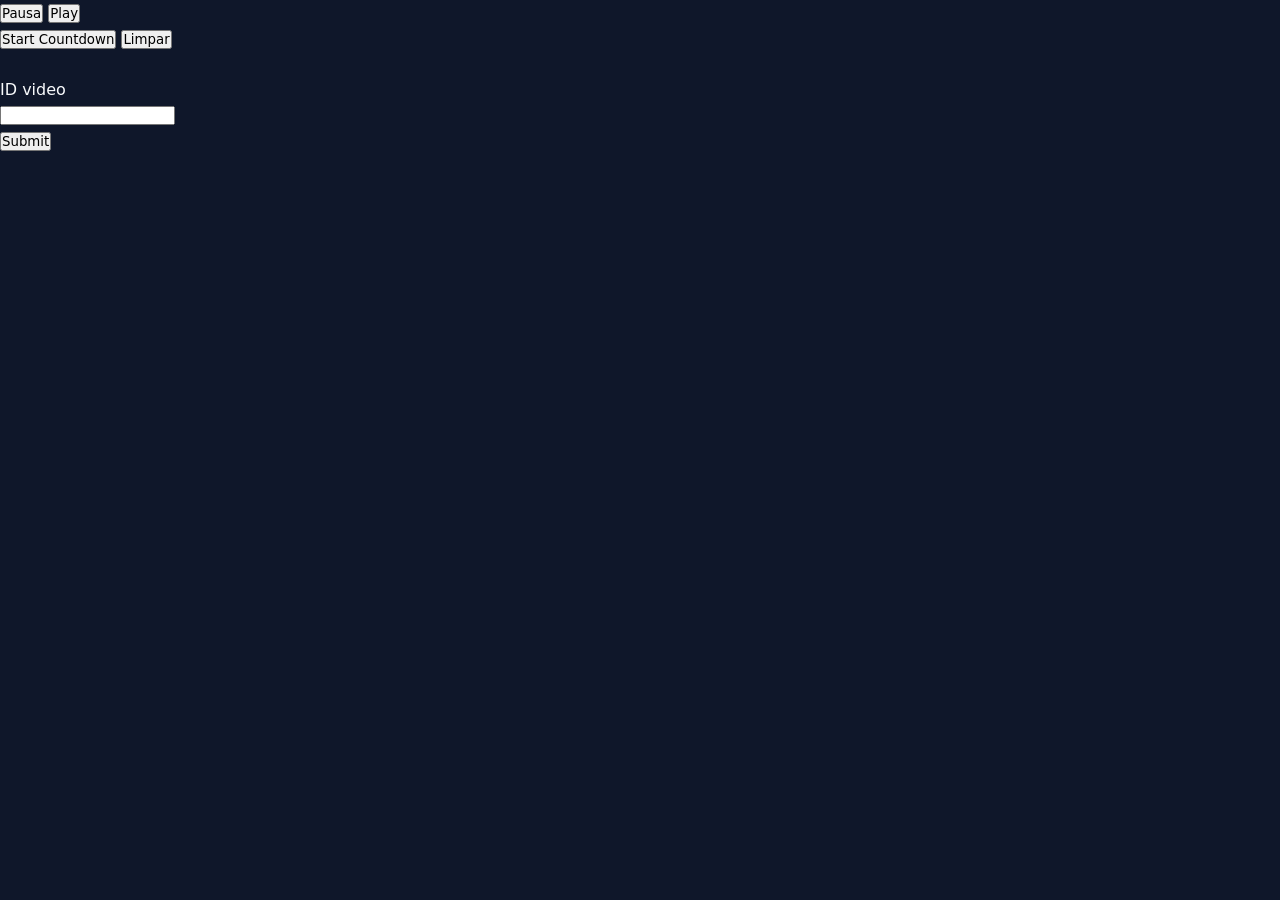
==== youtube.html @ 02f971b9 "Add files via upload" ====
<!DOCTYPE html>
<html>
  <head>
      <meta charset="UTF-8">
      <meta name="viewport" content="width=device-width, initial-scale=1.0">
      <link rel="stylesheet" href="styles.css" />
  </head>  
  <body>
    <div>
      <!-- 1. The <iframe> (and video player) will replace this <div> tag. -->
      <div id="player"></div>
    </div>
    <div>
      <button onclick=pauseVideo()>Pausa</button>
      <button onclick=player.playVideo()>Play</button>
    </div>
    <div>
      <button onclick="startCountdown()">Start Countdown</button>
      <button onclick="limparLoop()">Limpar</button>  
    </div>  
    <p id="demo"></p>
    <br>
    <form id="inputId">
      <label for="fname">ID video</label><br>
      <input type="text" id="fname" name="fname"><br>
      <input type="submit" value="Submit">
    </form>    

    <script>

        var idVideo = "M_ONGazIFsg";

        const input = document.getElementById("inputId");

        input.addEventListener("submit", (e) => {

            e.preventDefault();
            const formData = new FormData(input);
            var listaForm = [];
            for (var obj of formData) {
                listaForm.push(obj);
            };         
            
            idVideo = listaForm[0][1];

            executar(idVideo);

            console.log("dddd")

        })



        let timer;
        let count = 0;
        let inicio;
        let seconds;
        let tempo;

        function startCountdown() {

        myDisplayer(count);

        if (count !== 0) {
            player.pauseVideo();
            clearInterval(timer);
            myDisplayer("Finished!");
            tempo = count;
            count = 0;
            player.seekTo(seconds=inicio);
        } else {

            player.playVideo();
            seconds = undefined;
            tempo = undefined;
            inicio = player.getCurrentTime();
            timer = setInterval(function() {
            count++;
            myDisplayer(count);
            }, 1000);          

        }       


        }


        // Function to display any text
        function myDisplayer(text) {
        let demo = document.getElementById("demo"); 
        demo.innerHTML = text;
        }        
        // 2. This code loads the IFrame Player API code asynchronously.
        var tag = document.createElement('script');

        tag.src = "https://www.youtube.com/iframe_api";
        var firstScriptTag = document.getElementsByTagName('script')[0];
        firstScriptTag.parentNode.insertBefore(tag, firstScriptTag);

        // 3. This function creates an <iframe> (and YouTube player)
        //    after the API code downloads.
        var player;
    
        function onYouTubeIframeAPIReady() {
        player = new YT.Player('player', {
            height: '390',
            width: '640',
            videoId: idVideo,
            playerVars: {
            'playsinline': 1
            },
            events: {
            'onReady': onPlayerReady,
            'onStateChange': onPlayerStateChange
            }
        });
        }

        // 4. The API will call this function when the video player is ready.
        function onPlayerReady(event) {
        event.target.playVideo();
        }

        // 5. The API calls this function when the player's state changes.
        //    The function indicates that when playing a video (state=1),
        //    the player should play for six seconds and then stop.

        function onPlayerStateChange(event) {
        if (event.data == YT.PlayerState.PLAYING && tempo) {
            setTimeout(seekTo, tempo * 1000);
            
        }
        }


        function pauseVideo() {
        player.pauseVideo();
        

        }
        
        function playVideo() {
        player.playVideo();
        

        }      

        function seekTo() {
        player.seekTo(seconds=inicio);
        player.pauseVideo();
        

        }

        function limparLoop() {

        tempo = undefined;
        count = 0;
        clearInterval(timer);
        myDisplayer("Limpado!");        
        
        }              



    </script>
  </body>
</html>
---- styles.css ----
/* Configurações Globais e Variáveis */
:root {
    --primary-color: #3b82f6;
    --bg-dark: #0f172a;
    --bg-card: #1e293b;
    --text-main: #f8fafc;
    --text-dim: #94a3b8;
    --accent: #10b981;
    --border: #334155;
}

* {
    margin: 0;
    padding: 0;
    box-sizing: border-box;
    font-family: 'Inter', system-ui, -apple-system, sans-serif;
}

html, body {
  height: 100%; /* Ensures the html element takes full height of the viewport */

}

body {
    background-color: var(--bg-dark);
    color: var(--text-main);
    overflow: hidden;
    min-height: 100vh;
    line-height: 1.6;
}

/* Navbar Moderna */
.navbar {
    display: flex;
    justify-content: space-between;
    align-items: center;
    background-color: var(--bg-card);
    padding: 1rem 2rem;
    border-bottom: 1px solid var(--border);
    top: 0;
    z-index: 100;
}

/* Formulário e Filtros */
.testForm {
    display: flex;
    gap: 15px;
    align-items: center;
}

fieldset {
    border: none;
}

.dropdown .dropbtn {
    background: var(--bg-dark);
    color: var(--text-main);
    padding: 8px 16px;
    border: 1px solid var(--border);
    border-radius: 6px;
    cursor: pointer;
    transition: 0.3s;
}

.dropbtn:hover {
    border-color: var(--primary-color);
}

/* Dropdown content (hidden by default) */
.dropdown-content {
    display: none;
    position: absolute;
    min-width: 160px;
    box-shadow: 0px 8px 16px 0px rgba(0,0,0,0.2);
    z-index: 1;
    background: var(--bg-dark);
    color: var(--text-dim);
    border: 1px solid var(--border);
    padding: 5px;
    border-radius: 4px;
    margin-bottom: 10px;
 
}


/* Show the dropdown menu on hover */
.dropdown:hover .dropdown-content {
  display: block;

}

.selector {
    background: var(--bg-dark);
    color: var(--text-main);
    border: 1px solid var(--border);
    padding: 5px;
    border-radius: 4px;
    margin-bottom: 10px;
    cursor: pointer;
    transition: 0.3s;

}

.selector:hover {
    border-color: var(--primary-color);
}

.selector option{
    background: var(--bg-dark);
    color: var(--text-dim);
    border: 1px solid var(--border);
    padding: 5px;
    border-radius: 4px;
    margin-bottom: 10px;
    cursor: pointer;

}

.submit {
    background-color: hsl(196 70 28);
    color: white;
    border: none;
    padding: 8px 20px;
    border-radius: 6px;
    font-weight: 600;
    cursor: pointer;
    transition: 0.3s;
}

.submit:hover {
    filter: brightness(1.4);
}

/* Upload de Arquivos */
.myfile {
    cursor: pointer;
    font-size: 0.8rem;
    color: var(--text-dim);
}

/* Tabs Estilizadas */
.tab {
    display: flex;
    background: var(--bg-dark);
    padding: 4px;
    border-radius: 8px;
}

.tablinks {
    background: transparent;
    color: var(--text-dim);
    border: none;
    padding: 6px 16px;
    border-radius: 6px;
    cursor: pointer;
    transition: 0.3s;
}

.tablinks:hover {
    color: white;
    filter: brightness(1.4);
}

.tablinks.active {
    background: var(--primary-color);
    color: white;
}

/* Layout Principal (Dashboard) */
.wrapper {
    display: grid;
    grid-template-columns: 1.5fr 1fr;
    padding: 1rem;
    margin: 0 auto;
    gap: 1rem;
    height: 75vh;

}

.graficos, .graficos_mapa {
    height: 100%;
    display: flex;
    flex-direction: column;
    gap: 1rem;
}


.graficos_1, .graficos_2 {
    display: grid;
    grid-template-columns: repeat(auto-fit, minmax(450px, 1fr));
    gap: 1rem;
}

.graficos_3 {
    display: grid;
    grid-template-columns: 2fr 1fr;
    gap: 1rem;
}

/* Containers de SVG */
.graficos_1 > div, .graficos_2 > div, .graficos_3 > div, .graficos_4 > div {
    background: var(--bg-card);
    padding: 1.5rem;
    border-radius: 12px;
    border: 1px solid var(--border);
    box-shadow: 0 4px 6px -1px rgba(0, 0, 0, 0.1);
}

svg {
    max-width: 100%;
    height: auto !important; /* Permite responsividade do D3 */
}

rect:hover {
    fill: hsl(196 70 88);
}

path:hover {
    fill: hsl(196 70 88);
}

/* Tabela de Dados */
.tabela {
    height: 100%;
    overflow-y: scroll;
    border: 1px solid var(--border);
    border-radius: 12px;
}

#mytable {
    width: 100%;
    border-collapse: collapse;    
    background: var(--bg-card);
    border-radius: 8px;

}

#mytable thead {
    position: sticky;
    top: -1px;
    border-radius: 12px;
    background: hsl(196 70 28);
}

#mytable th, #mytable td {
    padding: 12px 15px;
    text-align: left;
    cursor: pointer;
    border-bottom: 1px solid var(--bg-dark);
}

#mytable th {
    background-color: hsl(196 70 28);
    color: hsl(196 70 88);    
    font-weight: 600;
}

/* Responsividade Mobile */
@media (max-width: 768px) {

    body {
        overflow-y: scroll;
    }
    .navbar {
        flex-direction: column;
        gap: 1rem;
    }

    .wrapper, .graficos_1, .graficos_2 {
        grid-template-columns: 1fr;
    }

    .testForm {
        flex-wrap: wrap;
        justify-content: center;
    }


}
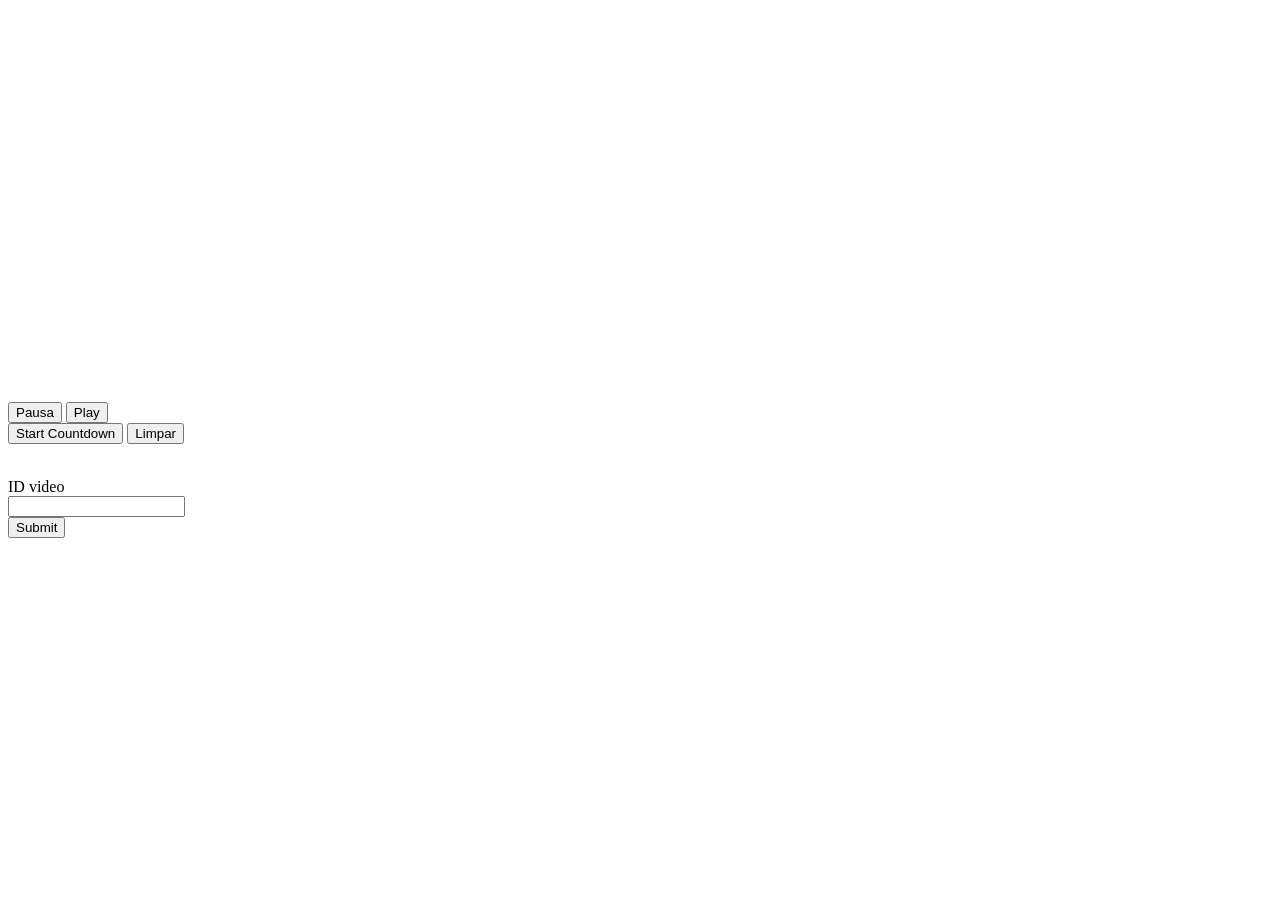
==== commit b66f4343: "Update youtube.html" ====
--- a/youtube.html
+++ b/youtube.html
@@ -3,15 +3,18 @@
   <head>
       <meta charset="UTF-8">
       <meta name="viewport" content="width=device-width, initial-scale=1.0">
-      <link rel="stylesheet" href="styles.css" />
+      <link rel="stylesheet" href="styles2.css" />
   </head>  
   <body>
-    <div>
-      <!-- 1. The <iframe> (and video player) will replace this <div> tag. -->
-      <div id="player"></div>
+    <div class="container">
+    <iframe class="responsive-iframe" id="player"
+            width="640" height="390"
+            frameborder="0"
+            
+    ></iframe>
     </div>
     <div>
-      <button onclick=pauseVideo()>Pausa</button>
+      <button onclick=player.pauseVideo()>Pausa</button>
       <button onclick=player.playVideo()>Play</button>
     </div>
     <div>
@@ -25,144 +28,6 @@
       <input type="text" id="fname" name="fname"><br>
       <input type="submit" value="Submit">
     </form>    
-
-    <script>
-
-        var idVideo = "M_ONGazIFsg";
-
-        const input = document.getElementById("inputId");
-
-        input.addEventListener("submit", (e) => {
-
-            e.preventDefault();
-            const formData = new FormData(input);
-            var listaForm = [];
-            for (var obj of formData) {
-                listaForm.push(obj);
-            };         
-            
-            idVideo = listaForm[0][1];
-
-            executar(idVideo);
-
-            console.log("dddd")
-
-        })
-
-
-
-        let timer;
-        let count = 0;
-        let inicio;
-        let seconds;
-        let tempo;
-
-        function startCountdown() {
-
-        myDisplayer(count);
-
-        if (count !== 0) {
-            player.pauseVideo();
-            clearInterval(timer);
-            myDisplayer("Finished!");
-            tempo = count;
-            count = 0;
-            player.seekTo(seconds=inicio);
-        } else {
-
-            player.playVideo();
-            seconds = undefined;
-            tempo = undefined;
-            inicio = player.getCurrentTime();
-            timer = setInterval(function() {
-            count++;
-            myDisplayer(count);
-            }, 1000);          
-
-        }       
-
-
-        }
-
-
-        // Function to display any text
-        function myDisplayer(text) {
-        let demo = document.getElementById("demo"); 
-        demo.innerHTML = text;
-        }        
-        // 2. This code loads the IFrame Player API code asynchronously.
-        var tag = document.createElement('script');
-
-        tag.src = "https://www.youtube.com/iframe_api";
-        var firstScriptTag = document.getElementsByTagName('script')[0];
-        firstScriptTag.parentNode.insertBefore(tag, firstScriptTag);
-
-        // 3. This function creates an <iframe> (and YouTube player)
-        //    after the API code downloads.
-        var player;
-    
-        function onYouTubeIframeAPIReady() {
-        player = new YT.Player('player', {
-            height: '390',
-            width: '640',
-            videoId: idVideo,
-            playerVars: {
-            'playsinline': 1
-            },
-            events: {
-            'onReady': onPlayerReady,
-            'onStateChange': onPlayerStateChange
-            }
-        });
-        }
-
-        // 4. The API will call this function when the video player is ready.
-        function onPlayerReady(event) {
-        event.target.playVideo();
-        }
-
-        // 5. The API calls this function when the player's state changes.
-        //    The function indicates that when playing a video (state=1),
-        //    the player should play for six seconds and then stop.
-
-        function onPlayerStateChange(event) {
-        if (event.data == YT.PlayerState.PLAYING && tempo) {
-            setTimeout(seekTo, tempo * 1000);
-            
-        }
-        }
-
-
-        function pauseVideo() {
-        player.pauseVideo();
-        
-
-        }
-        
-        function playVideo() {
-        player.playVideo();
-        
-
-        }      
-
-        function seekTo() {
-        player.seekTo(seconds=inicio);
-        player.pauseVideo();
-        
-
-        }
-
-        function limparLoop() {
-
-        tempo = undefined;
-        count = 0;
-        clearInterval(timer);
-        myDisplayer("Limpado!");        
-        
-        }              
-
-
-
-    </script>
+    <script src="script2.js"></script>
   </body>
 </html>
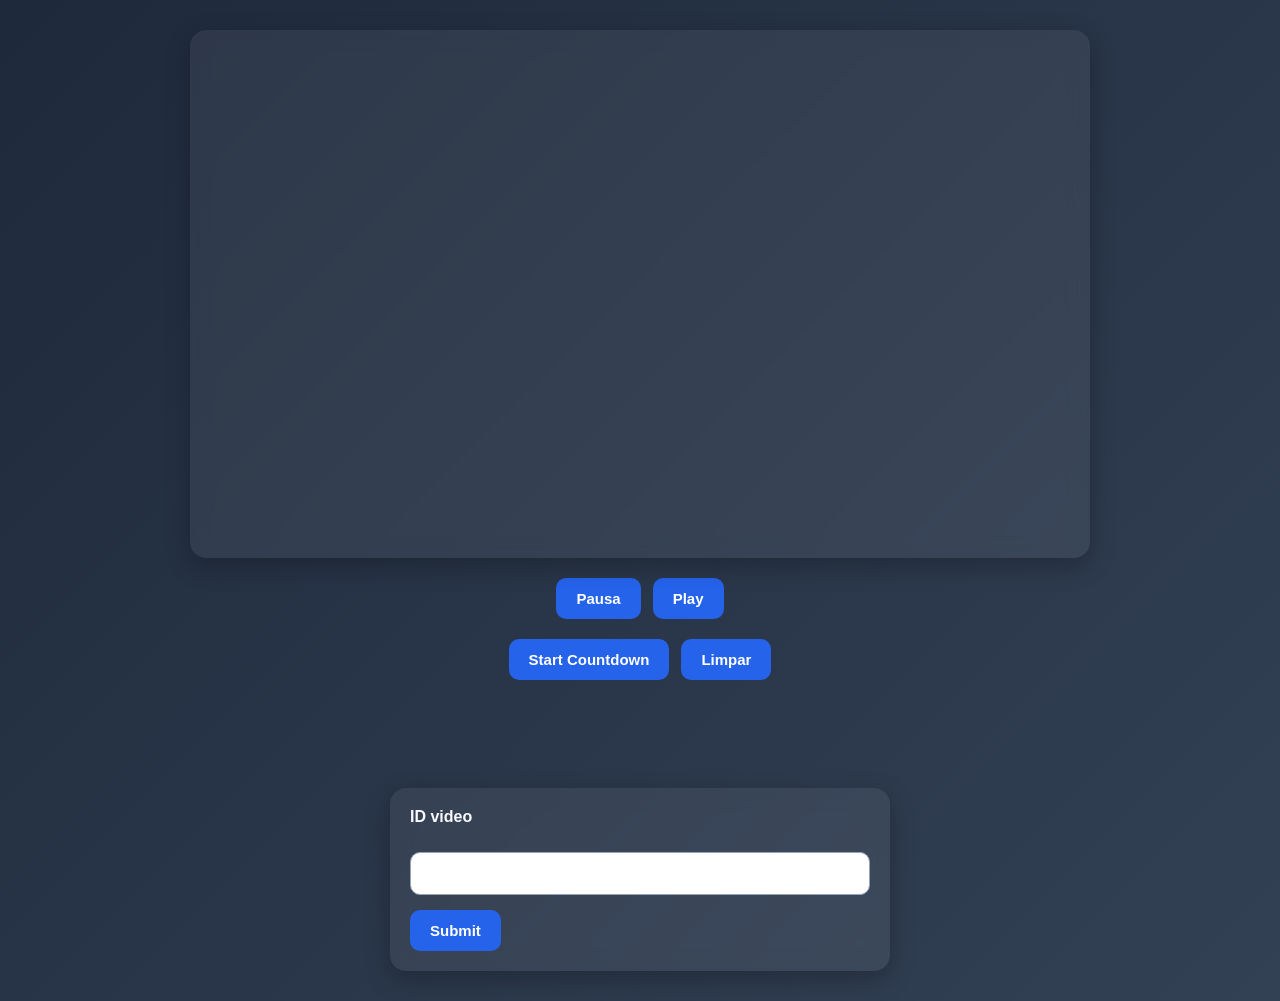
==== commit 8c62286a: "Update youtube.html" ====
--- a/youtube.html
+++ b/youtube.html
@@ -3,7 +3,7 @@
   <head>
       <meta charset="UTF-8">
       <meta name="viewport" content="width=device-width, initial-scale=1.0">
-      <link rel="stylesheet" href="styles2.css" />
+      <link rel="stylesheet" href="styles.css" />
   </head>  
   <body>
     <div class="container">
@@ -28,6 +28,6 @@
       <input type="text" id="fname" name="fname"><br>
       <input type="submit" value="Submit">
     </form>    
-    <script src="script2.js"></script>
+    <script src="script.js"></script>
   </body>
 </html>
--- a/styles.css
+++ b/styles.css
@@ -0,0 +1,131 @@
+/* Reset */
+* {
+margin: 0;
+padding: 0;
+box-sizing: border-box;
+}
+
+/* Corpo da página */
+body {
+font-family: "Segoe UI", Tahoma, Geneva, Verdana, sans-serif;
+background: linear-gradient(135deg, #1e293b, #334155);
+color: #f8fafc;
+min-height: 100vh;
+display: flex;
+flex-direction: column;
+align-items: center;
+padding: 30px 15px;
+gap: 20px;
+}
+
+/* Container do vídeo */
+.container {
+width: 100%;
+max-width: 900px;
+background: #ffffff10;
+backdrop-filter: blur(10px);
+border-radius: 16px;
+padding: 20px;
+box-shadow: 0 8px 24px rgba(0, 0, 0, 0.25);
+}
+
+/* Iframe responsivo */
+.responsive-iframe {
+width: 100%;
+aspect-ratio: 16 / 9;
+height: auto;
+border: none !important;
+border-radius: 12px;
+overflow: hidden;
+}
+/* Agrupamento dos botões */
+div:has(> button) {
+display: flex;
+gap: 12px;
+flex-wrap: wrap;
+justify-content: center;
+}
+
+/* Botões */
+button,
+input[type="submit"] {
+background: #2563eb;
+color: white;
+border: none;
+padding: 12px 20px;
+border-radius: 10px;
+cursor: pointer;
+font-size: 15px;
+font-weight: 600;
+transition: all 0.3s ease;
+}
+
+button:hover,
+input[type="submit"]:hover {
+background: #1d4ed8;
+transform: translateY(-2px);
+box-shadow: 0 6px 16px rgba(37, 99, 235, 0.4);
+}
+
+button:active,
+input[type="submit"]:active {
+transform: scale(0.97);
+}
+
+/* Formulário */
+form {
+width: 100%;
+max-width: 500px;
+background: #ffffff10;
+backdrop-filter: blur(10px);
+padding: 20px;
+border-radius: 16px;
+box-shadow: 0 8px 24px rgba(0, 0, 0, 0.25);
+}
+
+label {
+display: block;
+margin-bottom: 8px;
+font-weight: 600;
+}
+
+input[type="text"] {
+width: 100%;
+padding: 12px;
+border: 1px solid #94a3b8;
+border-radius: 10px;
+margin-bottom: 15px;
+font-size: 15px;
+outline: none;
+transition: 0.3s;
+}
+
+input[type="text"]:focus {
+border-color: #3b82f6;
+box-shadow: 0 0 8px rgba(59, 130, 246, 0.4);
+}
+
+/* Texto do contador */
+#demo {
+font-size: 1.2rem;
+font-weight: 600;
+color: #fbbf24;
+text-align: center;
+min-height: 30px;
+}
+
+/* Responsividade */
+@media (max-width: 768px) {
+body {
+padding: 15px;
+}
+
+button,
+input[type="submit"] {
+width: 100%;
+}
+
+form {
+width: 100%;
+}
+}
